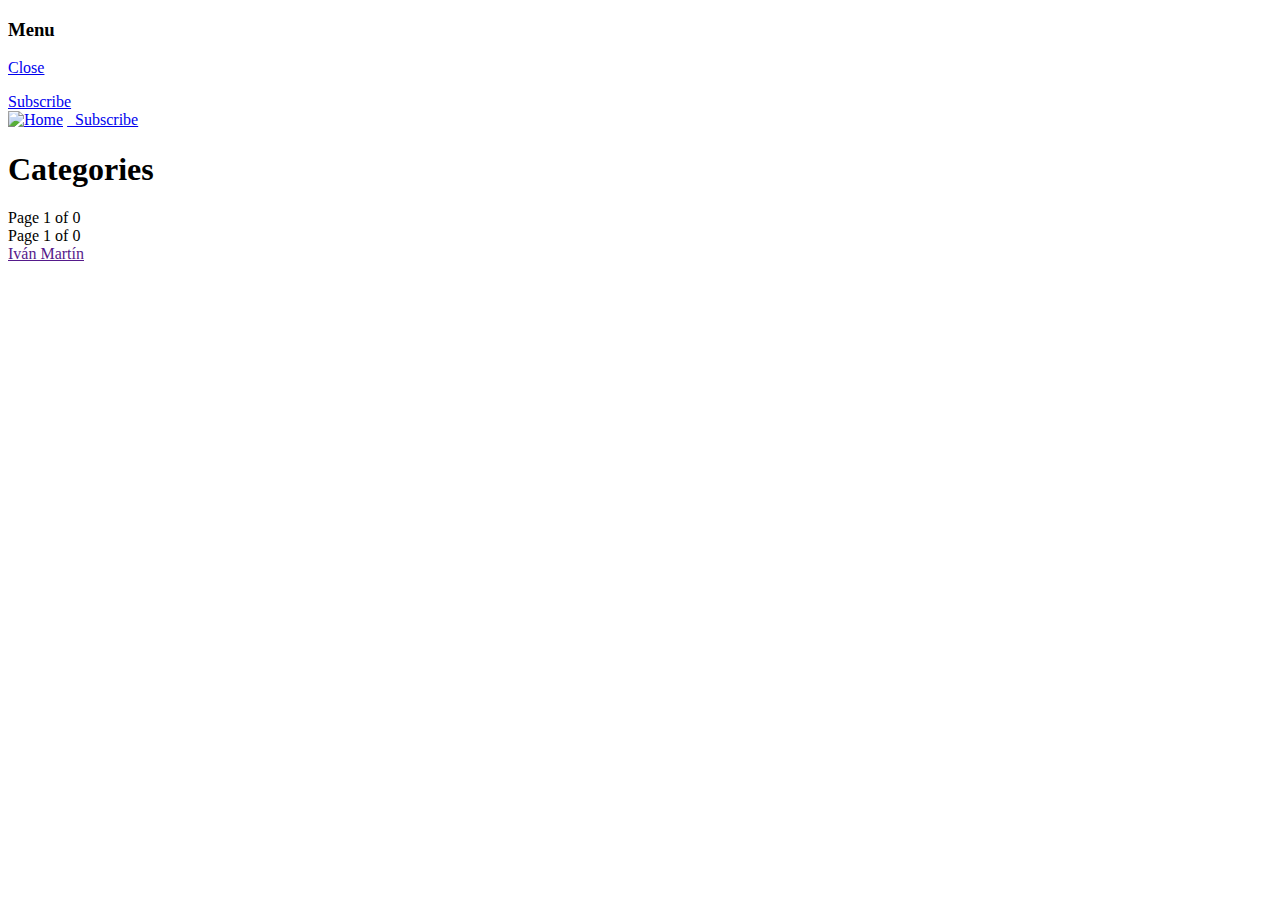
==== categories/index.html @ f6940923 "rebuilding site Sun Dec  9 17:47:30 CET 2018" ====
<!DOCTYPE html>
<html lang="es-ES">
<head>

    <meta charset="utf-8" />
    <meta http-equiv="X-UA-Compatible" content="IE=edge" />

    
    <meta name="twitter:card" content="summary"/>
    
    <meta name="twitter:image" content="/images/cover.jpg"/>
    



<meta name="twitter:title" content="Categories"/>
<meta name="twitter:description" content="Memento qui sis"/>
<meta name="twitter:site" content="@seikv"/>



  	<meta property="og:title" content="Categories &middot; Iván Martín" />
  	<meta property="og:site_name" content="Iván Martín" />
  	<meta property="og:url" content="http://ivmg.me/categories/" />

    
        
            <meta property="og:image" content="/images/cover.jpg"/>
        
    

    
    <meta property="og:type" content="website" />
    <meta property="og:description" content="Memento qui sis" />
    

    <title>Categories &middot; Iván Martín</title>

    
    <meta name="description" content="Memento qui sis" />
    

    <meta name="HandheldFriendly" content="True" />
    <meta name="viewport" content="width=device-width, initial-scale=1.0" />

    <link rel="shortcut icon" href="http://ivmg.me/images/favicon.ico">
	  <link rel="apple-touch-icon" href="http://ivmg.me/images/apple-touch-icon.png" />

    <link rel="stylesheet" type="text/css" href="http://ivmg.me/css/screen.css" />
    <link rel="stylesheet" type="text/css" href="http://ivmg.me/css/nav.css" />

    

    
        <link rel="stylesheet" href="//cdnjs.cloudflare.com/ajax/libs/highlight.js/9.8.0/styles/default.min.css">
        <script src="//cdnjs.cloudflare.com/ajax/libs/highlight.js/9.8.0/highlight.min.js"></script>
        
        <script>hljs.initHighlightingOnLoad();</script>
    

    
      
          <link href="http://ivmg.me/index.xml" rel="alternate" type="application/rss+xml" title="Iván Martín" />
      
      
        <link href="http://ivmg.me/categories/index.xml" rel="alternate" type="application/rss+xml" title="Categories &middot; Iván Martín" />
      
    
    <meta name="generator" content="Hugo 0.52" />

    <link rel="canonical" href="http://ivmg.me/categories/" />

    
      
    
    <script type="application/ld+json">
    {
    "@context": "https://schema.org",
    "@type": "Website",
    "publisher": {
        "@type": "Person",
        "name": ,
        
        "image": {
            "@type": "ImageObject",
            "url": http://ivmg.me/images/logo.png,
            "width": 250,
            "height": 250
        },
        
        "url": http://ivmg.me,
        "sameAs": [
            
            
             
             
             
             
             
            
        ],
        "description": Software developer ♥ Python
        
    },
    "url": http://ivmg.me/,
    "mainEntityOfPage": {
        "@type": "WebPage",
        "@id": http://ivmg.me/
    },
    "description": Memento qui sis
}
  </script>
    


    

    

    
</head>
<body class="nav-closed">

  <div class="nav">
    <h3 class="nav-title">Menu</h3>
    <a href="#" class="nav-close">
        <span class="hidden">Close</span>
    </a>
    <ul>
        
        
    </ul>

    
    <a class="subscribe-button icon-feed" href="http://ivmg.me/categories/index.xml">Subscribe</a>
    
</div>
<span class="nav-cover"></span>


 <div class="site-wrapper">




	 
  <header class="main-header tag-head" style="background-image: url(/images/cover.jpg)">
  

    <nav class="main-nav overlay clearfix">
      
        <a class="blog-logo" href="http://ivmg.me/"><img src="http://ivmg.me/images/logo.png" alt="Home" /></a>
      
      
        
          <a class="menu-button icon-feed" href="http://ivmg.me/categories/index.xml">&nbsp;&nbsp;Subscribe</a>
        
      
    </nav>
    <div class="vertical">
        <div class="main-header-content inner">
            <h1 class="page-title">Categories</h1>
            <h2 class="page-description">
                
            </h2>
        </div>
    </div>
</header>

<main class="content" role="main">
    

	<div class="extra-pagination inner">
    <nav class="pagination" role="navigation">
	
	<span class="page-number">Page 1 of 0</span>
	
</nav>

	</div>

	

	<nav class="pagination" role="navigation">
	
	<span class="page-number">Page 1 of 0</span>
	
</nav>

</main>



    <footer class="site-footer clearfix">
        <section class="copyright"><a href="">Iván Martín</a> </section>
        
    </footer>
    </div>
    <script type="text/javascript" src="http://ivmg.me/js/jquery.js"></script>
    <script type="text/javascript" src="http://ivmg.me/js/jquery.fitvids.js"></script>
    <script type="text/javascript" src="http://ivmg.me/js/index.js"></script>
    
</body>
</html>
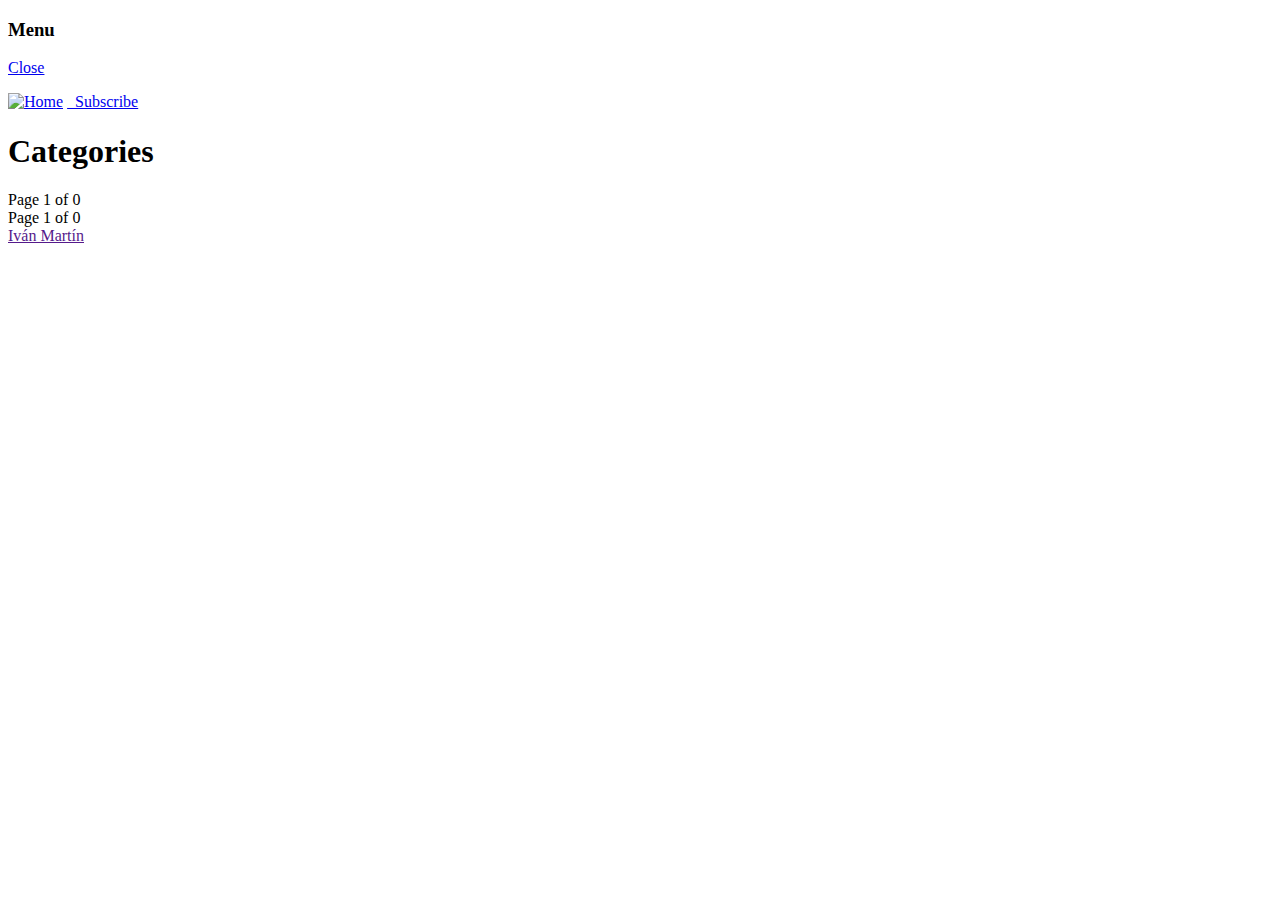
==== commit a2f5c419: "style" ====
--- a/categories/index.html
+++ b/categories/index.html
@@ -21,7 +21,7 @@
 
   	<meta property="og:title" content="Categories &middot; Iván Martín" />
   	<meta property="og:site_name" content="Iván Martín" />
-  	<meta property="og:url" content="http://ivmg.me/categories/" />
+  	<meta property="og:url" content="https://ivmg.me/categories/" />
 
     
         
@@ -43,11 +43,11 @@
     <meta name="HandheldFriendly" content="True" />
     <meta name="viewport" content="width=device-width, initial-scale=1.0" />
 
-    <link rel="shortcut icon" href="http://ivmg.me/images/favicon.ico">
-	  <link rel="apple-touch-icon" href="http://ivmg.me/images/apple-touch-icon.png" />
+    <link rel="shortcut icon" href="https://ivmg.me/images/favicon.ico">
+	  <link rel="apple-touch-icon" href="https://ivmg.me/images/apple-touch-icon.png" />
 
-    <link rel="stylesheet" type="text/css" href="http://ivmg.me/css/screen.css" />
-    <link rel="stylesheet" type="text/css" href="http://ivmg.me/css/nav.css" />
+    <link rel="stylesheet" type="text/css" href="https://ivmg.me/css/screen.css" />
+    <link rel="stylesheet" type="text/css" href="https://ivmg.me/css/nav.css" />
 
     
 
@@ -59,16 +59,9 @@
     
 
     
-      
-          <link href="http://ivmg.me/index.xml" rel="alternate" type="application/rss+xml" title="Iván Martín" />
-      
-      
-        <link href="http://ivmg.me/categories/index.xml" rel="alternate" type="application/rss+xml" title="Categories &middot; Iván Martín" />
-      
-    
-    <meta name="generator" content="Hugo 0.52" />
+    <meta name="generator" content="Hugo 0.53" />
 
-    <link rel="canonical" href="http://ivmg.me/categories/" />
+    <link rel="canonical" href="https://ivmg.me/categories/" />
 
     
       
@@ -83,7 +76,7 @@
         
         "image": {
             "@type": "ImageObject",
-            "url": http://ivmg.me/images/logo.png,
+            "url": https://ivmg.me/images/logo.png,
             "width": 250,
             "height": 250
         },
@@ -102,10 +95,10 @@
         "description": Software developer ♥ Python
         
     },
-    "url": http://ivmg.me/,
+    "url": https://ivmg.me/,
     "mainEntityOfPage": {
         "@type": "WebPage",
-        "@id": http://ivmg.me/
+        "@id": https://ivmg.me/
     },
     "description": Memento qui sis
 }
@@ -132,8 +125,6 @@
     </ul>
 
     
-    <a class="subscribe-button icon-feed" href="http://ivmg.me/categories/index.xml">Subscribe</a>
-    
 </div>
 <span class="nav-cover"></span>
 
@@ -149,11 +140,11 @@
 
     <nav class="main-nav overlay clearfix">
       
-        <a class="blog-logo" href="http://ivmg.me/"><img src="http://ivmg.me/images/logo.png" alt="Home" /></a>
+        <a class="blog-logo" href="https://ivmg.me/"><img src="https://ivmg.me/images/logo.png" alt="Home" /></a>
       
       
         
-          <a class="menu-button icon-feed" href="http://ivmg.me/categories/index.xml">&nbsp;&nbsp;Subscribe</a>
+          <a class="menu-button icon-feed" href="https://ivmg.me/categories/index.xml">&nbsp;&nbsp;Subscribe</a>
         
       
     </nav>
@@ -196,9 +187,9 @@
         
     </footer>
     </div>
-    <script type="text/javascript" src="http://ivmg.me/js/jquery.js"></script>
-    <script type="text/javascript" src="http://ivmg.me/js/jquery.fitvids.js"></script>
-    <script type="text/javascript" src="http://ivmg.me/js/index.js"></script>
+    <script type="text/javascript" src="https://ivmg.me/js/jquery.js"></script>
+    <script type="text/javascript" src="https://ivmg.me/js/jquery.fitvids.js"></script>
+    <script type="text/javascript" src="https://ivmg.me/js/index.js"></script>
     
 </body>
 </html>
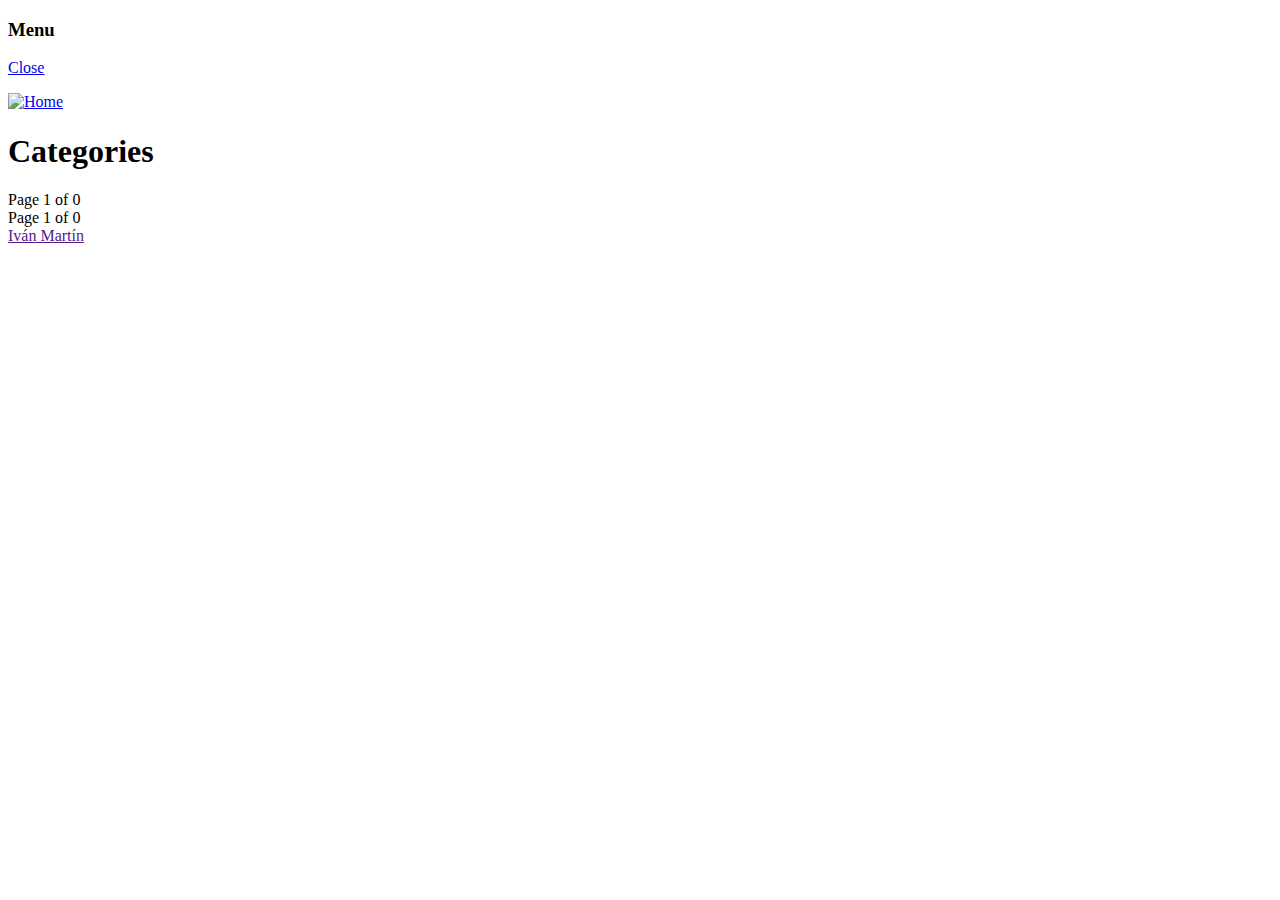
==== commit 52f42c57: "Update" ====
--- a/categories/index.html
+++ b/categories/index.html
@@ -144,8 +144,6 @@
       
       
         
-          <a class="menu-button icon-feed" href="https://ivmg.me/categories/index.xml">&nbsp;&nbsp;Subscribe</a>
-        
       
     </nav>
     <div class="vertical">
